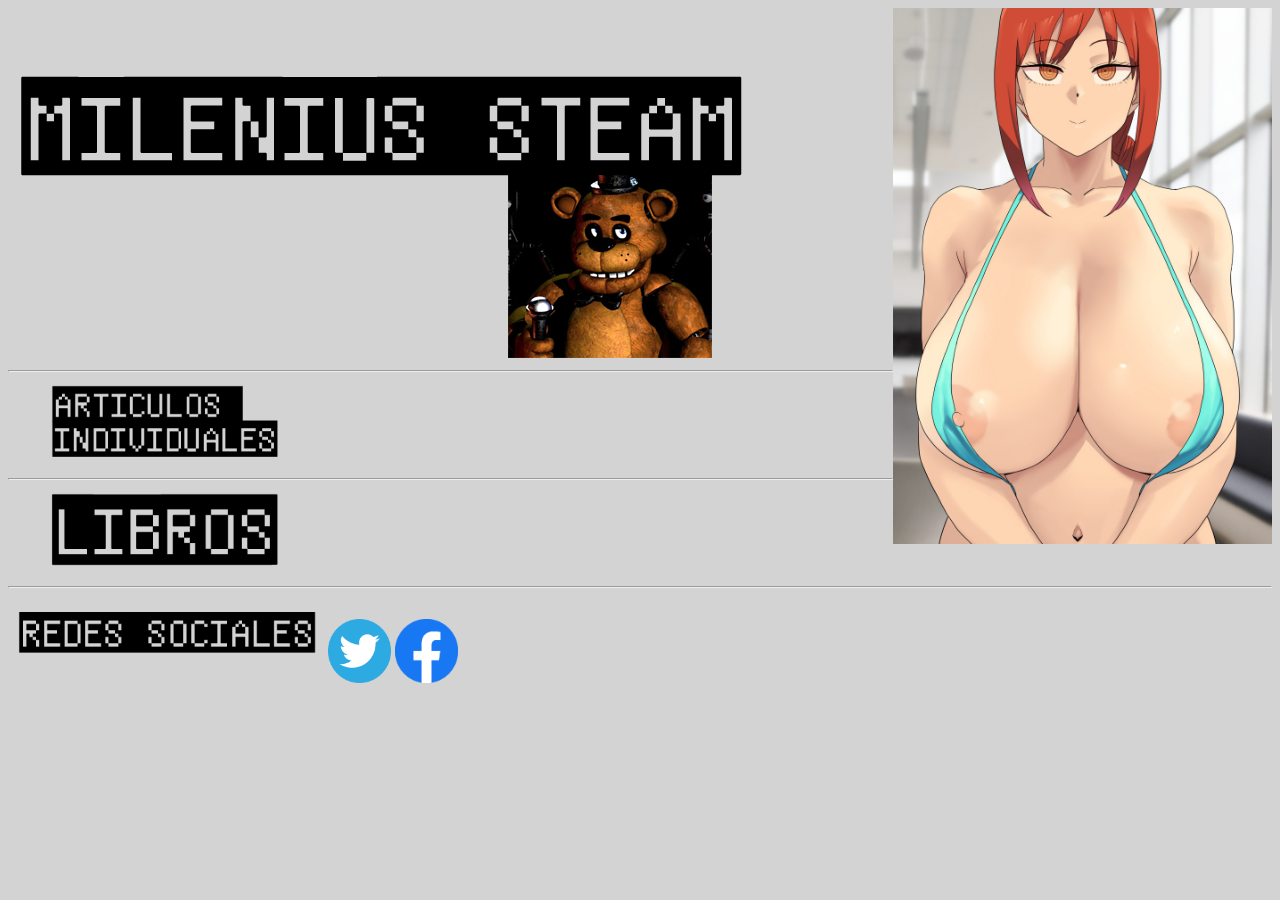
==== index.html @ 5430cee0 "Add files via upload" ====
<!DOCTYPE html>
<html>

<head>
<link rel="stylesheet" href="css.css" >

</head>
<body> 

  
 <img src="Recursos kekwwww/imagenes xdxd/logo.png" id="logo">



  <img  src="Recursos kekwwww/imagenes xdxd/makima.jpg" id="makima"  align="right"  >




<hr>
<a href="Recursos kekwwww/art ind.html">
<img src="Recursos kekwwww/imagenes xdxd/botones/Articulos individuales.png" width="25%" ></a>
   <hr>

   <img src="Recursos kekwwww/imagenes xdxd/botones/libros.png" width="25%" >
   <hr>
   <img src="Recursos kekwwww/imagenes xdxd/botones/redes sociales.png" width="25%" > 

   <img src="Recursos kekwwww/imagenes xdxd/botones/tw.png" width="5%" >
   <img src="Recursos kekwwww/imagenes xdxd/botones/fb.png" width="5%" >

</body>





















</html>
---- css.css ----
body {
 background-color: lightgray;


}

#logo {
 

margin:;


}

#makima {
width: 30%;



}
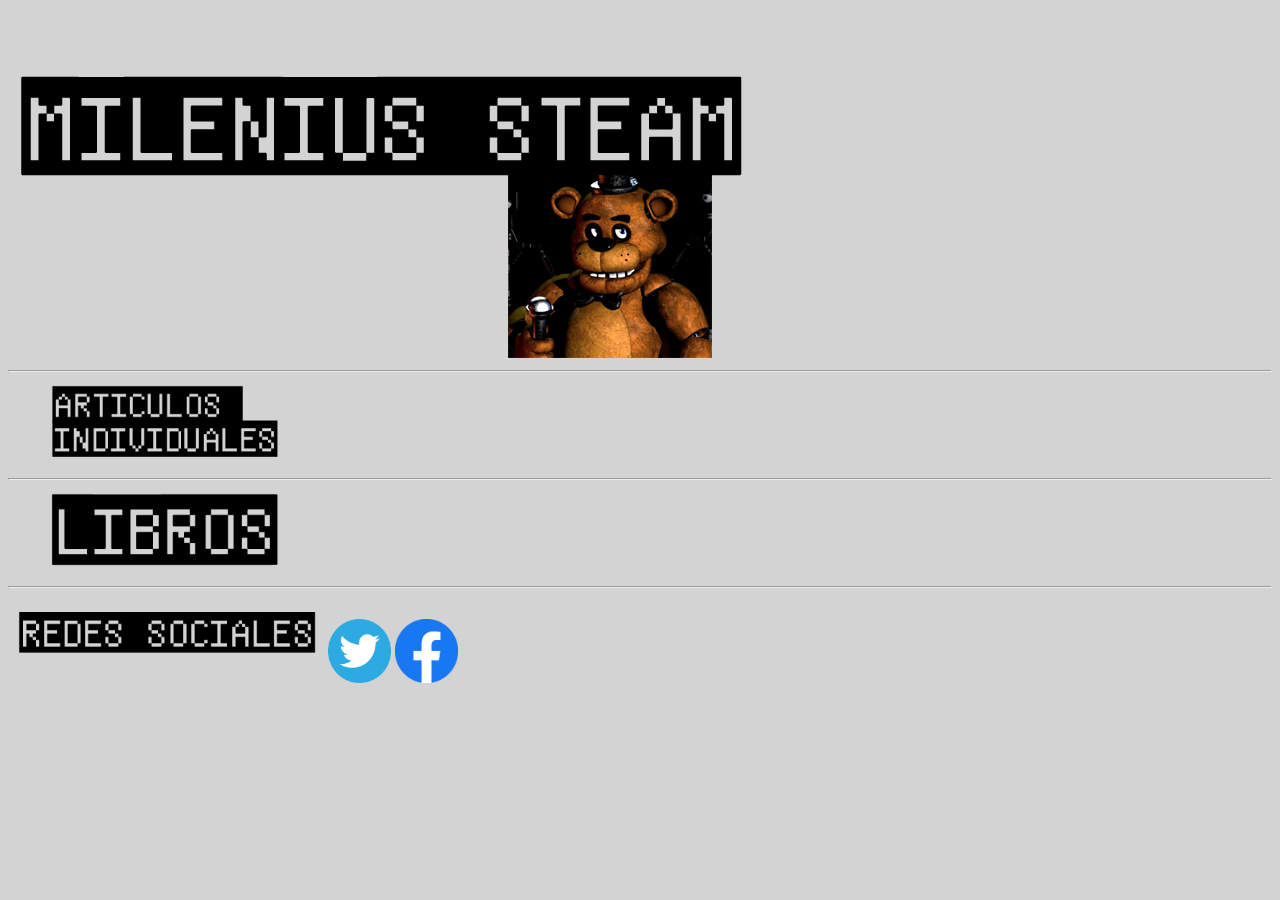
==== commit 81a27cbe: "Update index.html" ====
--- a/index.html
+++ b/index.html
@@ -12,7 +12,6 @@
 
 
 
-  <img  src="Recursos kekwwww/imagenes xdxd/makima.jpg" id="makima"  align="right"  >
 
 
 
@@ -51,4 +50,4 @@
 
 
 
-</html>+</html>
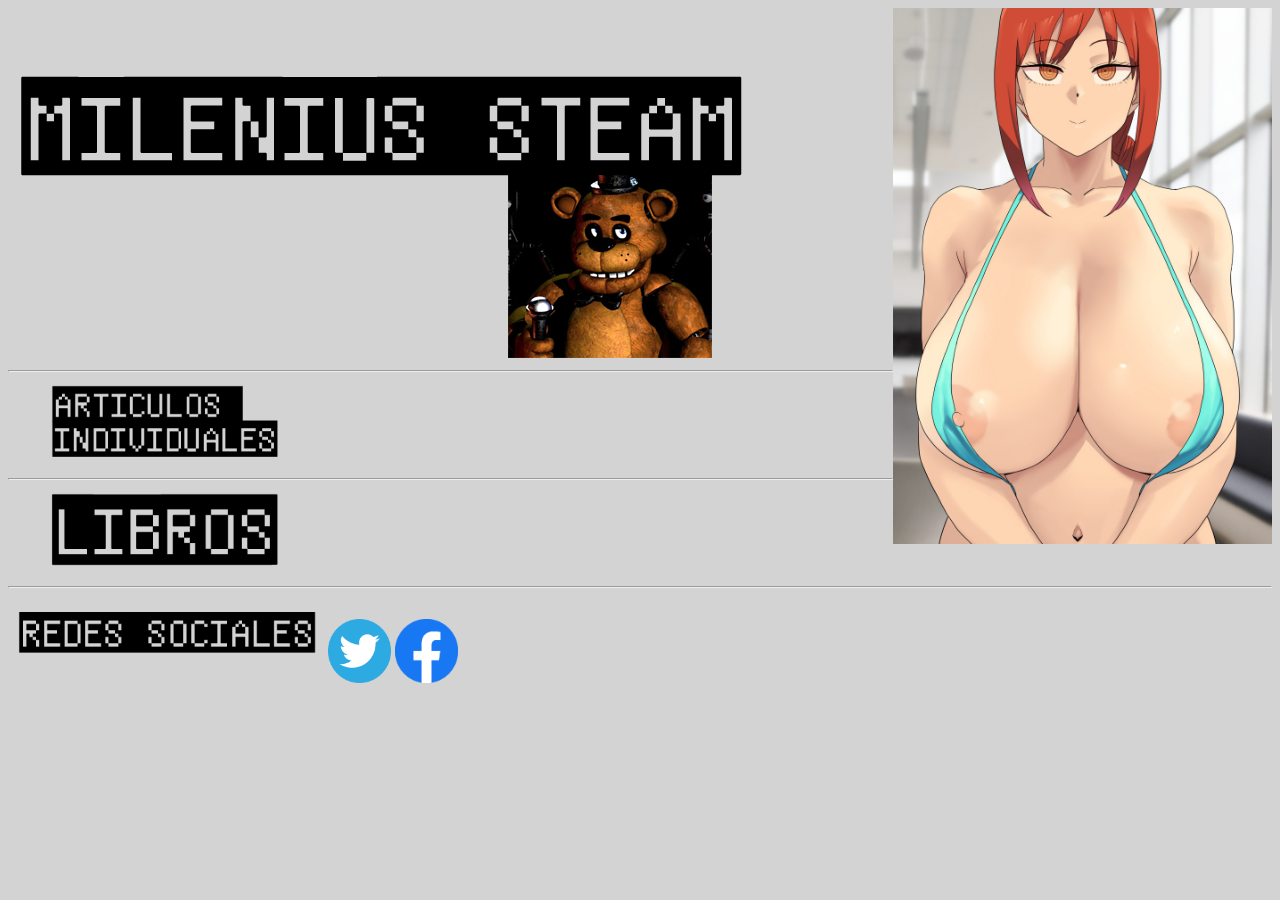
==== commit 99624d82: "Update index.html" ====
--- a/index.html
+++ b/index.html
@@ -12,7 +12,7 @@
 
 
 
-
+  <img  src="Recursos kekwwww/imagenes xdxd/makima.jpg" id="makima"  align="right"  >
 
 
 
